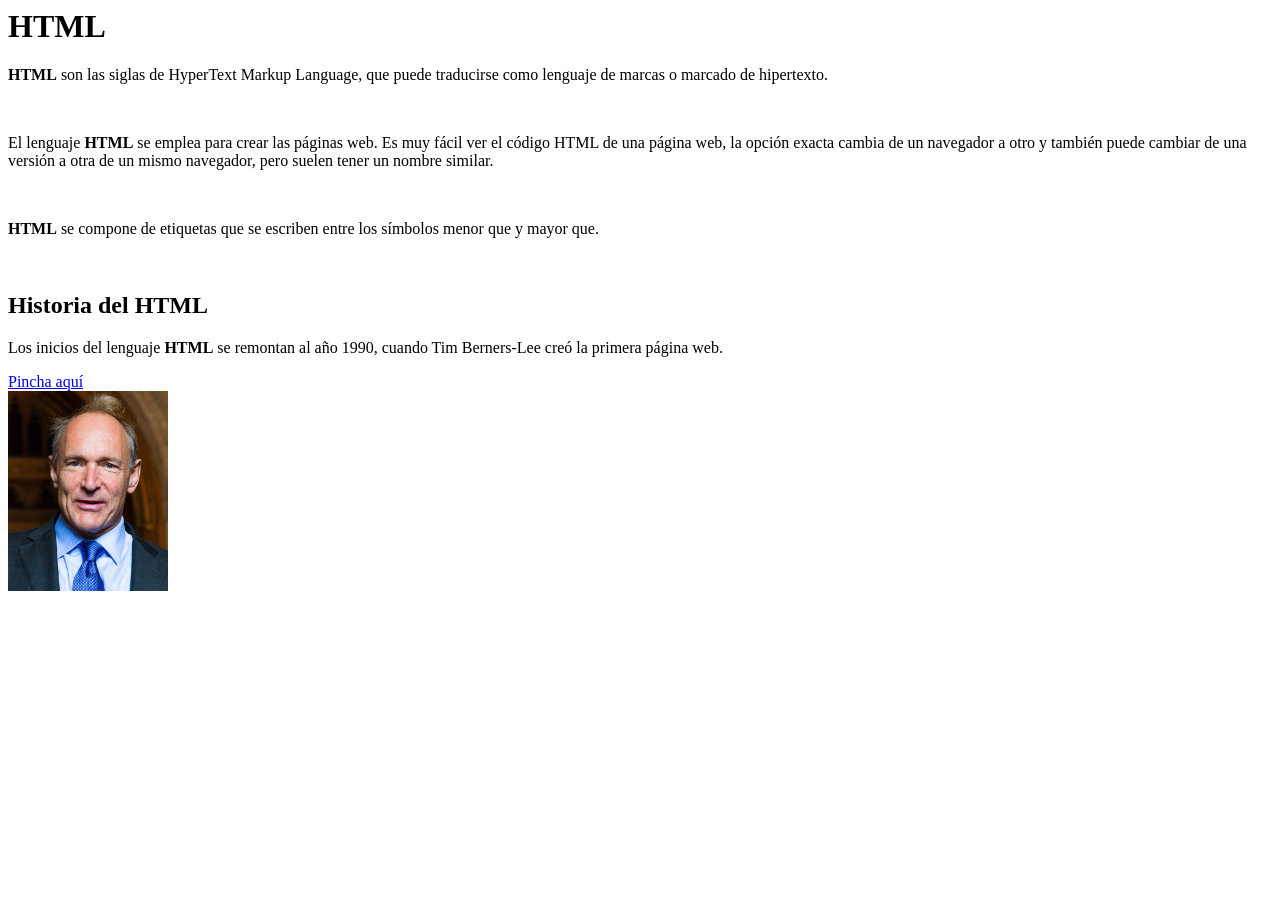
==== index.html @ a92b51c3 "tarea 1 Combiné distintas etiquetas, puse texto en negrita con títulos, añadí enlace y por úlrimo un" ====
<html>
    <head>

    </head>
    <body>
        <h1>HTML</h1>
        <p><strong>HTML</strong> son las siglas de HyperText Markup Language, que puede traducirse como lenguaje de marcas o marcado de hipertexto.</p> <br>
        <p>El lenguaje <strong>HTML</strong> se emplea para crear las páginas web. Es muy fácil ver el código HTML de una página web, la opción exacta cambia de un navegador a otro y también puede cambiar de una versión a otra de un mismo navegador, pero suelen tener un nombre similar.</p> <br>
        <p><strong>HTML</strong> se compone de etiquetas que se escriben entre los símbolos menor que y mayor que.</p> <br>
        <h2>Historia del HTML</h2>
        <p>Los inicios del lenguaje <strong>HTML</strong> se remontan al año 1990, cuando Tim Berners-Lee creó la primera página web.</p>
        <a href="https://es.wikipedia.org/wiki/Tim_Berners-Lee">Pincha aquí</a> <br>
        <img src="./img/imagen.jpg" height="200">
    </body>
</html>
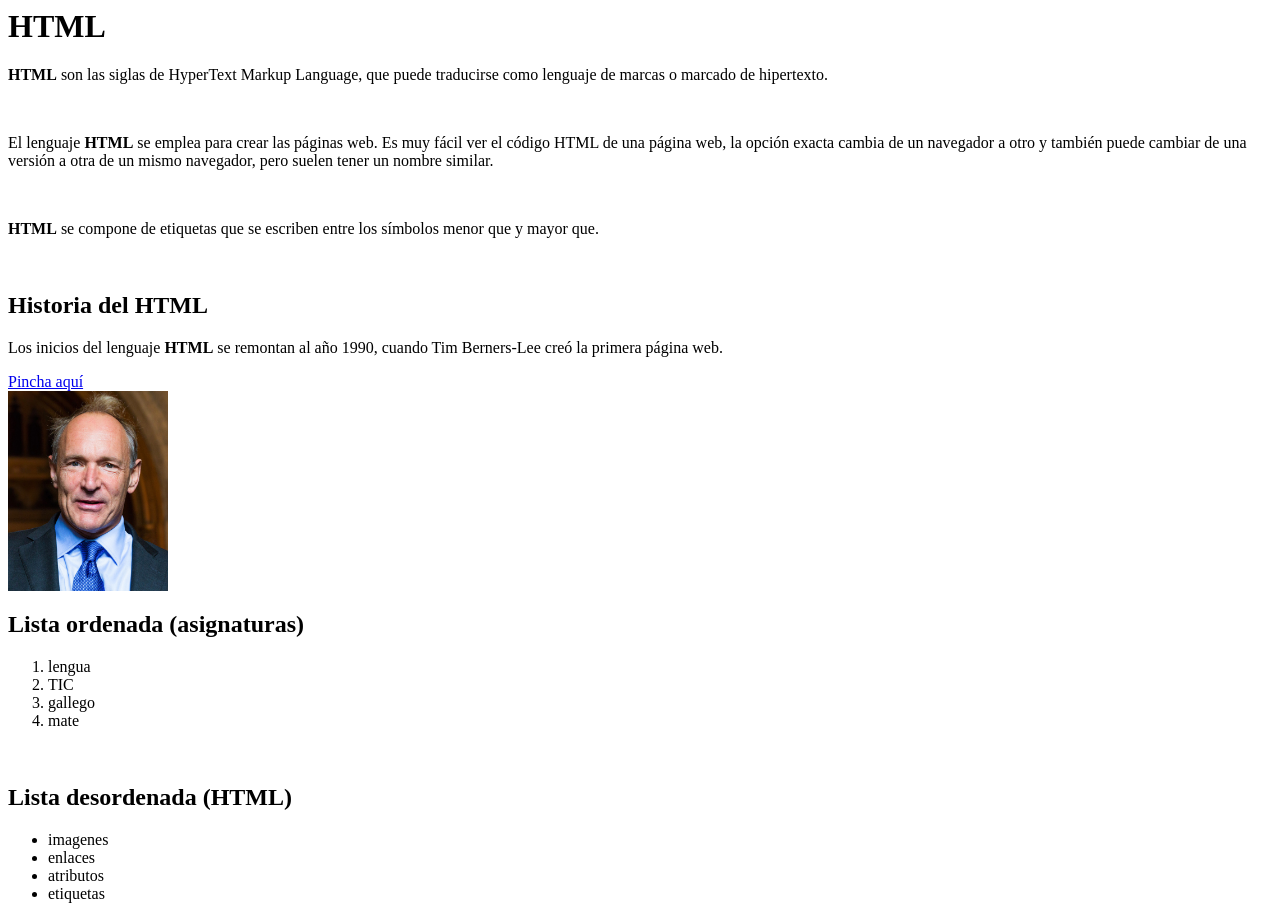
==== commit 4c641070: "Tarea 1 listas Hoy puse dos listas: una ordenada con asignaturas de clase y otra desordenada con ele" ====
--- a/index.html
+++ b/index.html
@@ -10,6 +10,22 @@
         <h2>Historia del HTML</h2>
         <p>Los inicios del lenguaje <strong>HTML</strong> se remontan al año 1990, cuando Tim Berners-Lee creó la primera página web.</p>
         <a href="https://es.wikipedia.org/wiki/Tim_Berners-Lee">Pincha aquí</a> <br>
-        <img src="./img/imagen.jpg" height="200">
+        <img src="./img/imagen.jpg" height="200"> <br>
+        <h2>Lista ordenada (asignaturas)</h2>
+        <ol>
+            <li>lengua</li>
+            <li>TIC</li>
+            <li>gallego</li>
+            <li>mate</li>
+        </ol> <br>
+        <h2>Lista desordenada (HTML)</h2>
+        <ul>
+            <li>imagenes</li>
+            <li>enlaces</li>
+            <li>atributos</li>
+            <li>etiquetas</li>
+        </ul>
+
+        
     </body>
 </html>
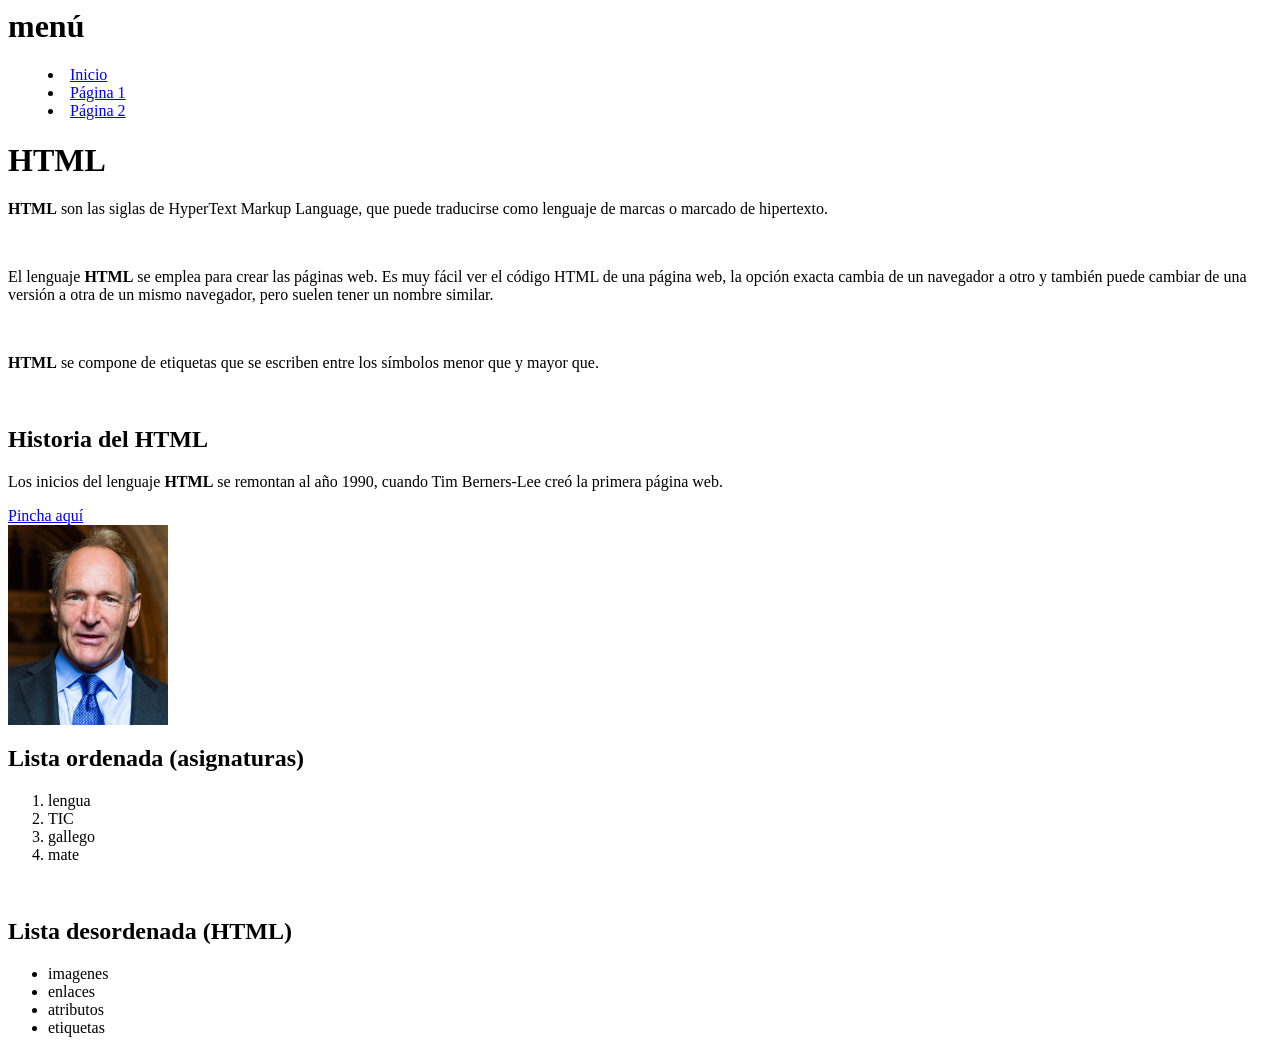
==== commit 9322c2c2: "introducción de menú hoy añadí con la etiqueta de <menu> un inicio y dos páginas más" ====
--- a/index.html
+++ b/index.html
@@ -3,6 +3,12 @@
 
     </head>
     <body>
+        <h1>menú</h1>
+        <menu>
+            <li><a href="index.html">Inicio</a></li>
+            <li><a href="pagina1.html">Página 1</a></li>
+            <li><a href="pagina2.html">Página 2</a></li>
+        </menu>
         <h1>HTML</h1>
         <p><strong>HTML</strong> son las siglas de HyperText Markup Language, que puede traducirse como lenguaje de marcas o marcado de hipertexto.</p> <br>
         <p>El lenguaje <strong>HTML</strong> se emplea para crear las páginas web. Es muy fácil ver el código HTML de una página web, la opción exacta cambia de un navegador a otro y también puede cambiar de una versión a otra de un mismo navegador, pero suelen tener un nombre similar.</p> <br>
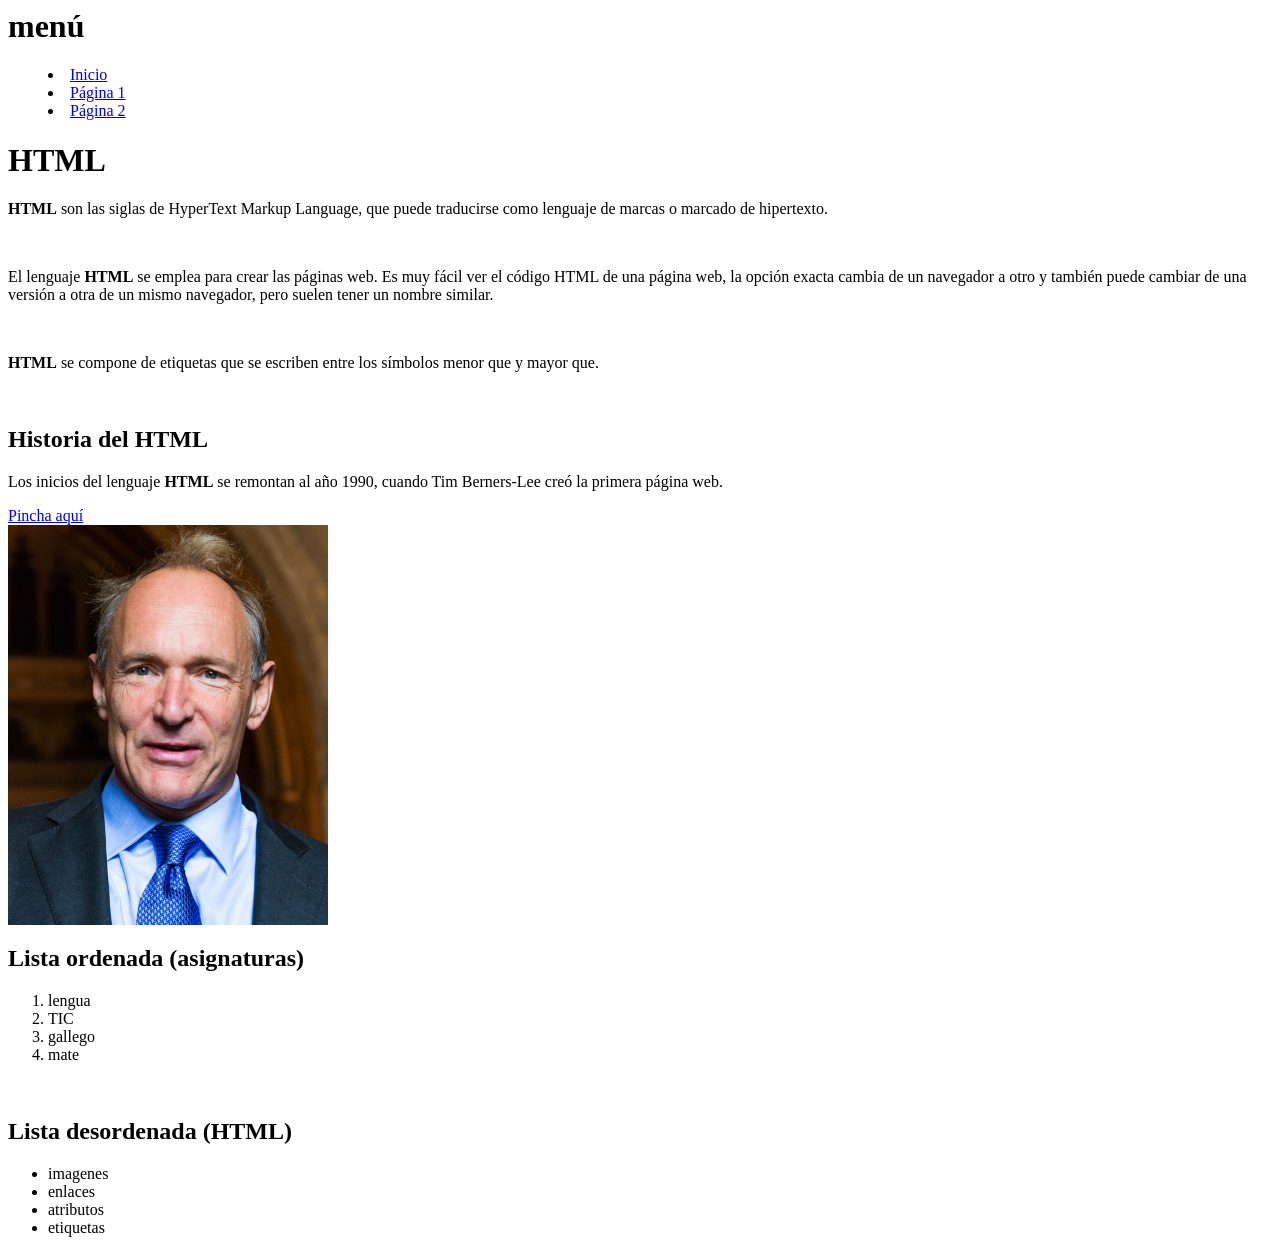
==== commit bd2b5ccd: "modificación de enlaces Hoy corregí los enlaces del menú para que fuesen relativos y aumenté el tama" ====
--- a/index.html
+++ b/index.html
@@ -5,9 +5,9 @@
     <body>
         <h1>menú</h1>
         <menu>
-            <li><a href="index.html">Inicio</a></li>
-            <li><a href="pagina1.html">Página 1</a></li>
-            <li><a href="pagina2.html">Página 2</a></li>
+            <li><a href="./index.html">Inicio</a></li>
+            <li><a href="./pagina1.html">Página 1</a></li>
+            <li><a href="./pagina2.html">Página 2</a></li>
         </menu>
         <h1>HTML</h1>
         <p><strong>HTML</strong> son las siglas de HyperText Markup Language, que puede traducirse como lenguaje de marcas o marcado de hipertexto.</p> <br>
@@ -16,7 +16,7 @@
         <h2>Historia del HTML</h2>
         <p>Los inicios del lenguaje <strong>HTML</strong> se remontan al año 1990, cuando Tim Berners-Lee creó la primera página web.</p>
         <a href="https://es.wikipedia.org/wiki/Tim_Berners-Lee">Pincha aquí</a> <br>
-        <img src="./img/imagen.jpg" height="200"> <br>
+        <img src="./img/imagen.jpg" height="400"> <br>
         <h2>Lista ordenada (asignaturas)</h2>
         <ol>
             <li>lengua</li>
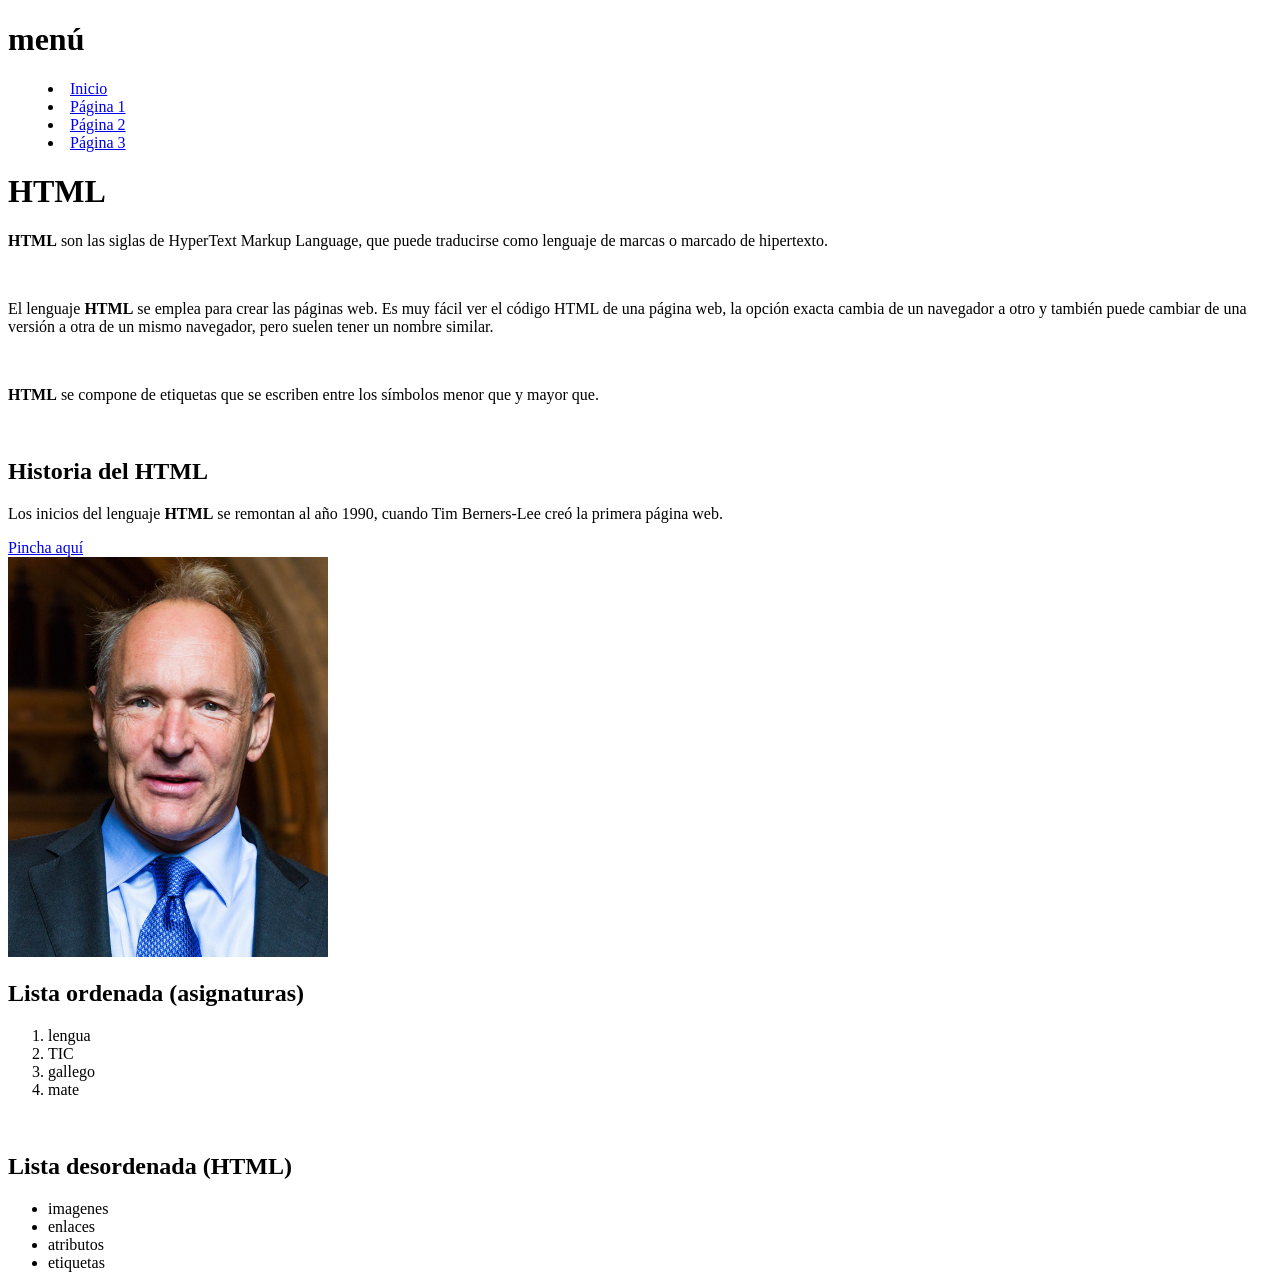
==== commit 55a0cf2b: "empezando a poner tablas Hoy añadí una tercera pagina y empecé a hacer mi primera tabla pero está si" ====
--- a/index.html
+++ b/index.html
@@ -1,5 +1,5 @@
-<html>
-    <head>
+<!DOCTYPE html>
+<html lang="es">
 
     </head>
     <body>
@@ -8,6 +8,7 @@
             <li><a href="./index.html">Inicio</a></li>
             <li><a href="./pagina1.html">Página 1</a></li>
             <li><a href="./pagina2.html">Página 2</a></li>
+            <li><a href="./pagina3.html">Página 3</a></li>
         </menu>
         <h1>HTML</h1>
         <p><strong>HTML</strong> son las siglas de HyperText Markup Language, que puede traducirse como lenguaje de marcas o marcado de hipertexto.</p> <br>
